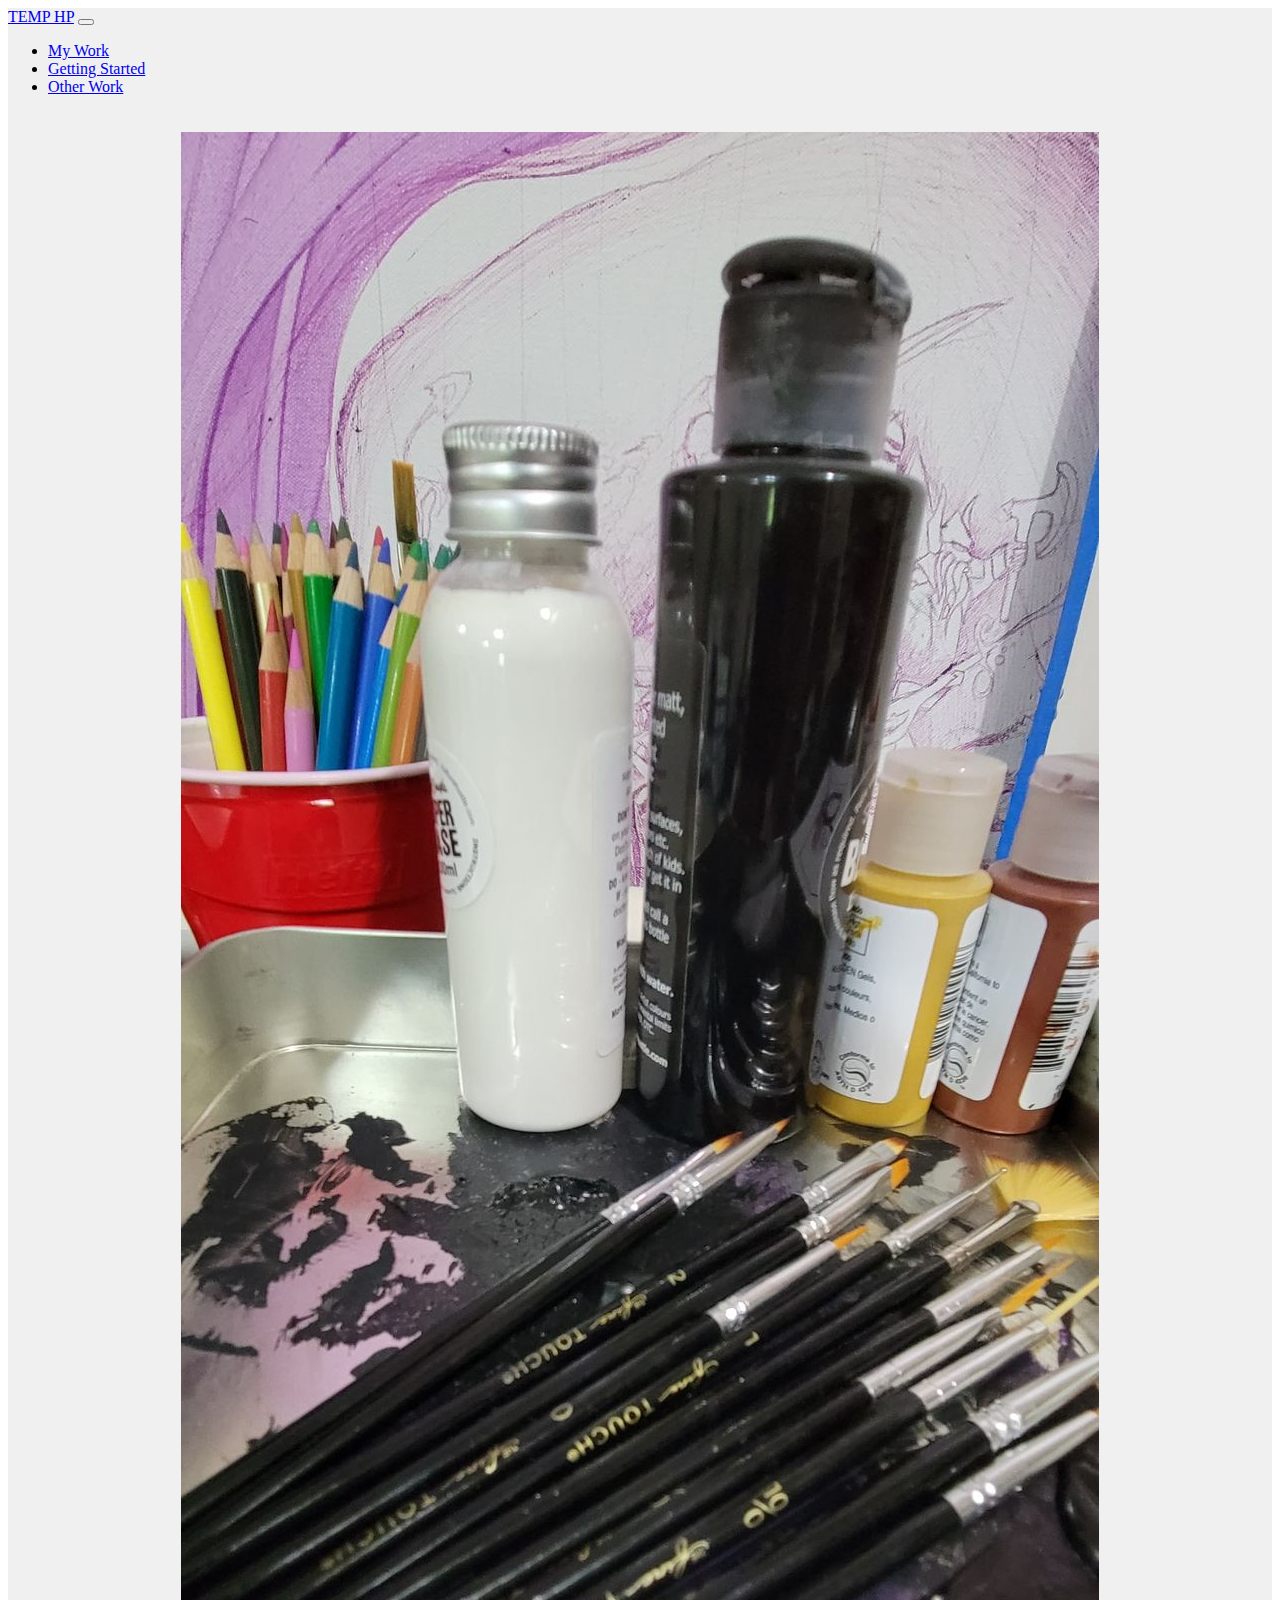
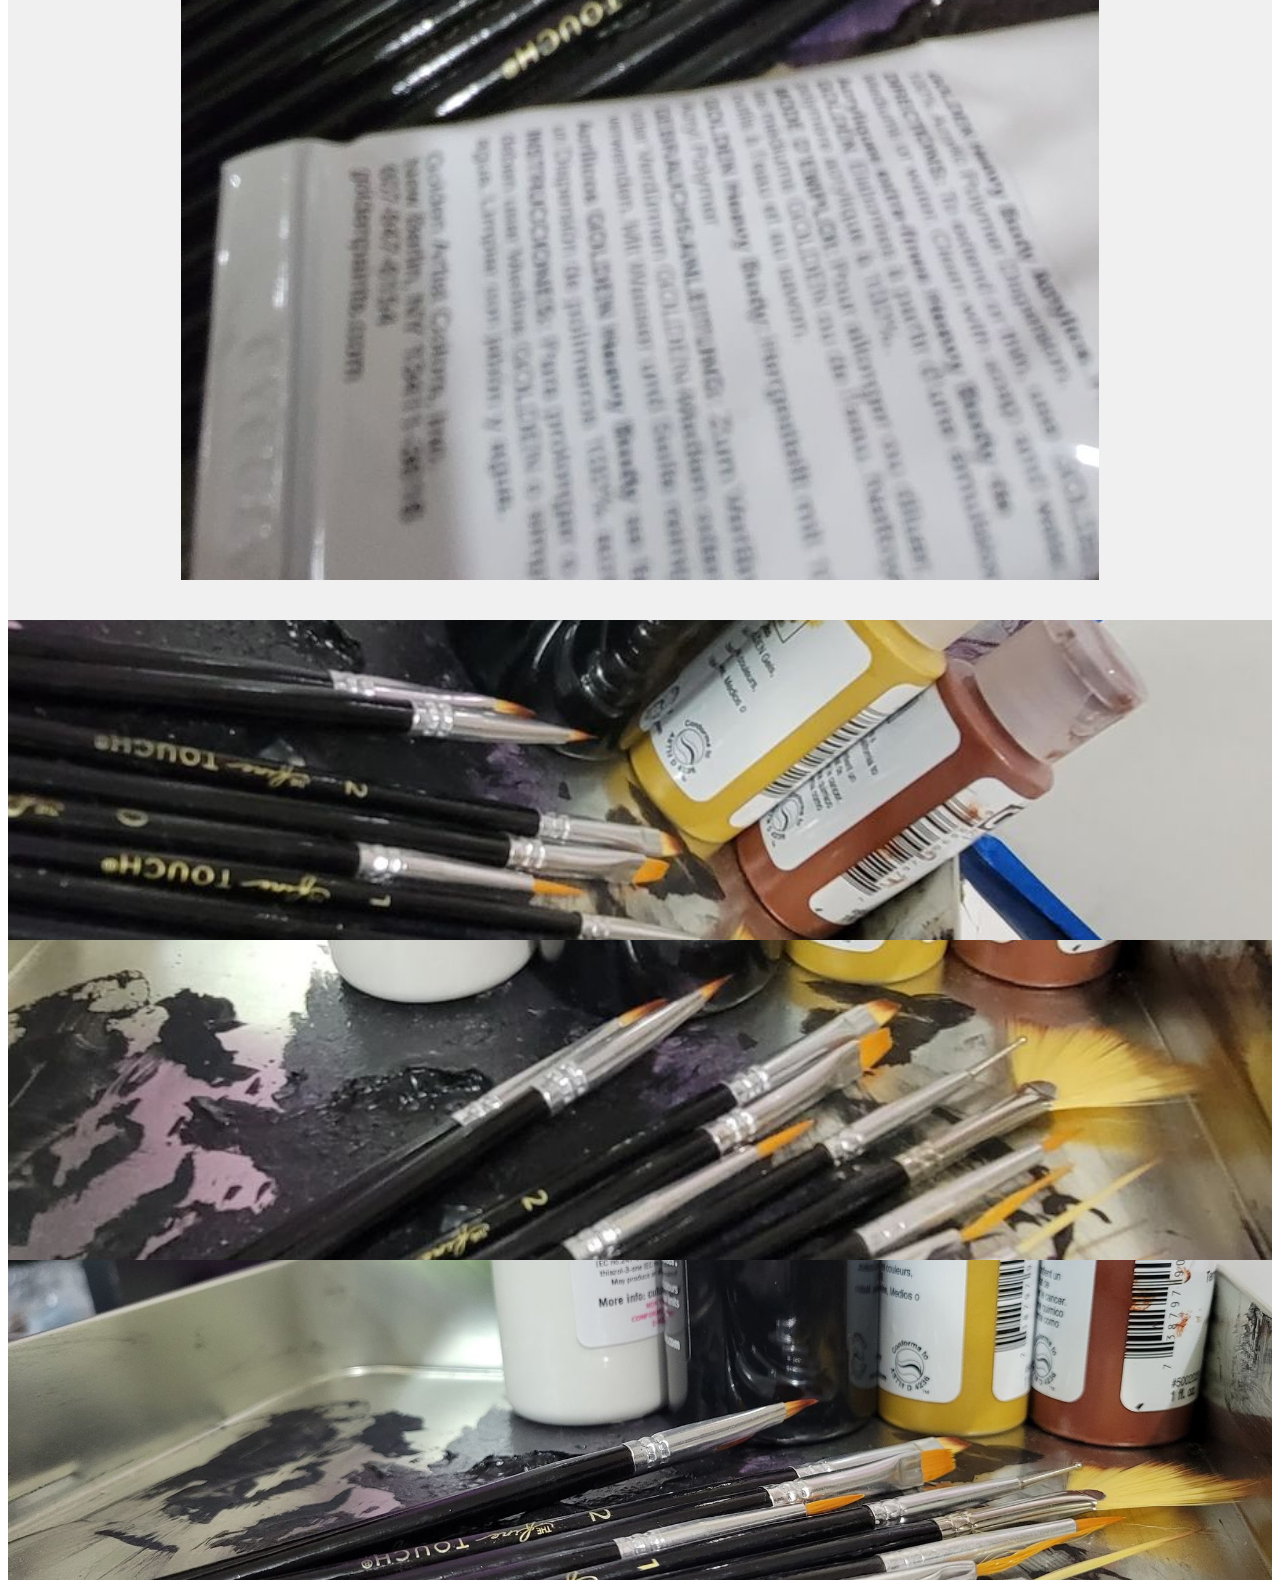
==== gettingstarted.html @ 4d42c711 "Update gettingstarted.html" ====
<html>
<head>
    <link href="https://cdn.jsdelivr.net/npm/bootstrap@5.0.1/dist/css/bootstrap.min.css" rel="stylesheet" integrity="sha384-+0n0xVW2eSR5OomGNYDnhzAbDsOXxcvSN1TPprVMTNDbiYZCxYbOOl7+AMvyTG2x" crossorigin="anonymous">
    <link rel="stylesheet" href="style.css">

</head>
<body>
<div class="backgroundall">
<section id="nav">
    <nav class="navbar navbar-expand-lg navbar-dark bg-dark">
        <div class="container-fluid">
          <a class="navbar-brand" href="#">TEMP HP</a>
          <button class="navbar-toggler" type="button" data-bs-toggle="collapse" data-bs-target="#navbarNav" aria-controls="navbarNav" aria-expanded="false" aria-label="Toggle navigation">
            <span class="navbar-toggler-icon"></span>
          </button>
          <div class="collapse navbar-collapse" id="navbarNav">
            <ul class="navbar-nav">
              <li class="nav-item">
                <a class="nav-link" href="#">My Work</a>
              </li>
              <li class="nav-item">
                <a class="nav-link" href="#">Getting Started</a>
              </li>
              <li class="nav-item">
                <a class="nav-link" href="#">Other Work</a>
              </li>
            </ul>
          </div>
        </div>
      </nav>
</section>

<section id="Hero">
<div class="herobackground">
<img src="images/supplies2.jpg" class="img-fluid" alt="...">
</div>
</section>

<section>
    <div class="card-group">
        <div class="card">
          <img src="images/supplies.jpg" class="card-img-top" alt="...">
          <div class="card-body">
          </div>
        </div>
        <div class="card">
          <img src="images/supplies3.jpg" class="card-img-top" alt="...">
          <div class="card-body">
          </div>
        </div>
        <div class="card">
          <img src="images/supplies4.jpg" class="card-img-top" alt="...">
          <div class="card-body">
          </div>
        </div>
      </div>

</section>
     
</div>
<script src="https://cdn.jsdelivr.net/npm/bootstrap@5.0.1/dist/js/bootstrap.bundle.min.js" integrity="sha384-gtEjrD/SeCtmISkJkNUaaKMoLD0//ElJ19smozuHV6z3Iehds+3Ulb9Bn9Plx0x4" crossorigin="anonymous"></script>
<script src="https://ajax.googleapis.com/ajax/libs/jquery/3.4.1/jquery.min.js"></script>
<script src="java.js"></script>

</body>


</html>
---- style.css ----
.backgroundall {
  background-color: #f0f0f0;
}

#hero {
  padding-top: 20px;
  padding-bottom: 20px;
  margin-bottom: 20px;
  text-align: center;
  
}
.card {
  background-color: #dadada;
}

.card-img-top {
  width: 100%;
  height: 25vw;
  object-fit: cover;
}
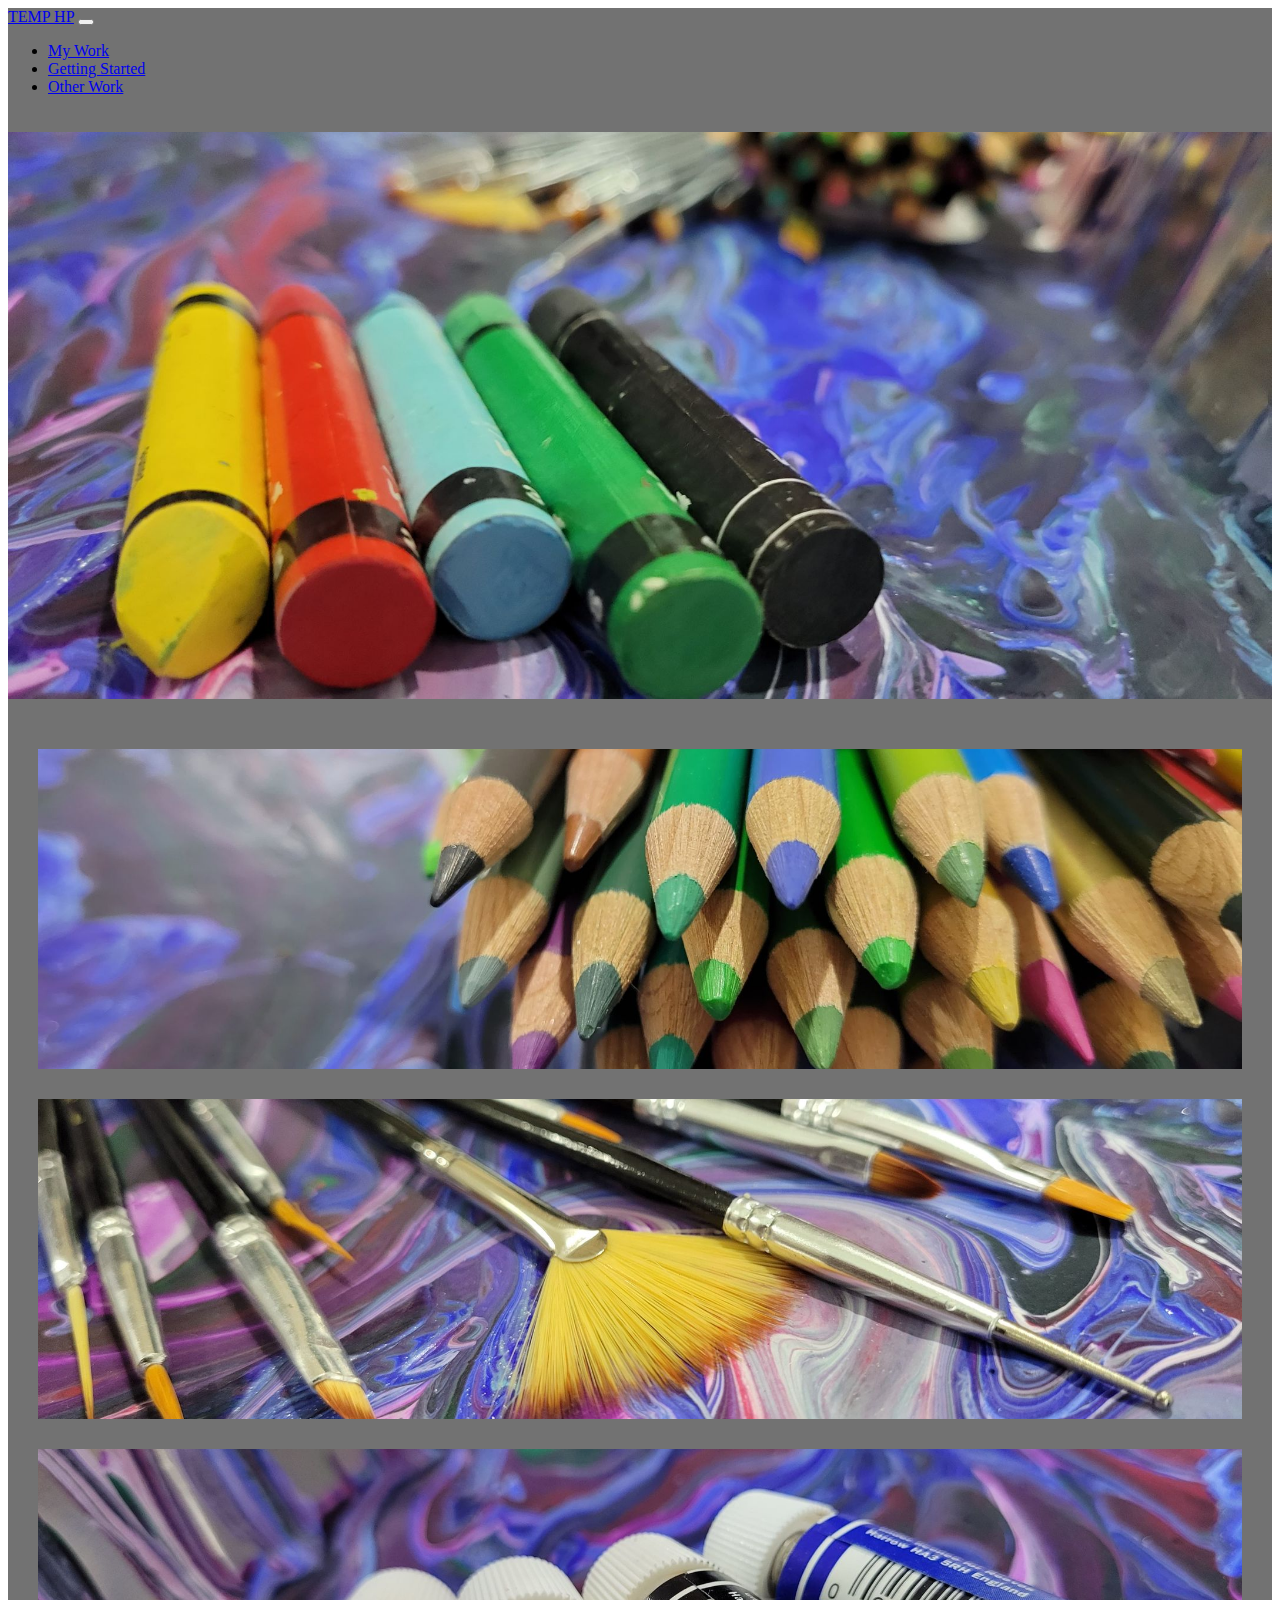
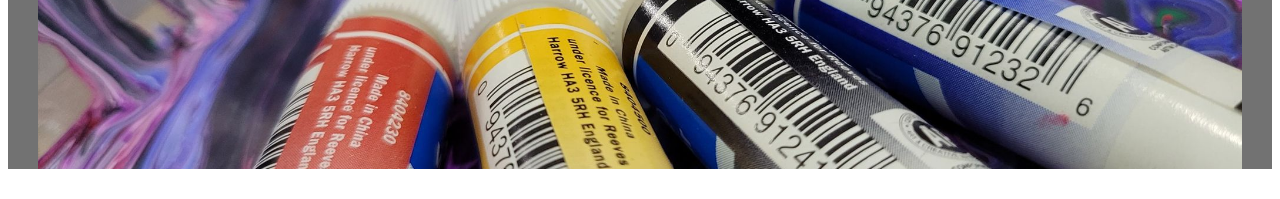
==== commit 20039bbf: "marginbetweencards" ====
--- a/gettingstarted.html
+++ b/gettingstarted.html
@@ -32,24 +32,24 @@
 
 <section id="Hero">
 <div class="herobackground">
-<img src="images/supplies2.jpg" class="img-fluid" alt="...">
+<img src="images/allthreesupplies.jpg" class="img-fluid" alt="...">
 </div>
 </section>
 
 <section>
     <div class="card-group">
         <div class="card">
-          <img src="images/supplies.jpg" class="card-img-top" alt="...">
+          <img src="images/colorpencils.jpg" class="card-img-top" alt="...">
           <div class="card-body">
           </div>
         </div>
         <div class="card">
-          <img src="images/supplies3.jpg" class="card-img-top" alt="...">
+          <img src="images/brushes.jpg" class="card-img-top" alt="...">
           <div class="card-body">
           </div>
         </div>
         <div class="card">
-          <img src="images/supplies4.jpg" class="card-img-top" alt="...">
+          <img src="images/acrylic.jpg" class="card-img-top" alt="...">
           <div class="card-body">
           </div>
         </div>
--- a/style.css
+++ b/style.css
@@ -1,5 +1,8 @@
 .backgroundall {
-  background-color: #f0f0f0;
+  background-color: #727272;
+}
+.herobackground img{
+  width: 100%;
 }
 
 #hero {
@@ -11,6 +14,7 @@
 }
 .card {
   background-color: #dadada;
+  margin: 30px;
 }
 
 .card-img-top {
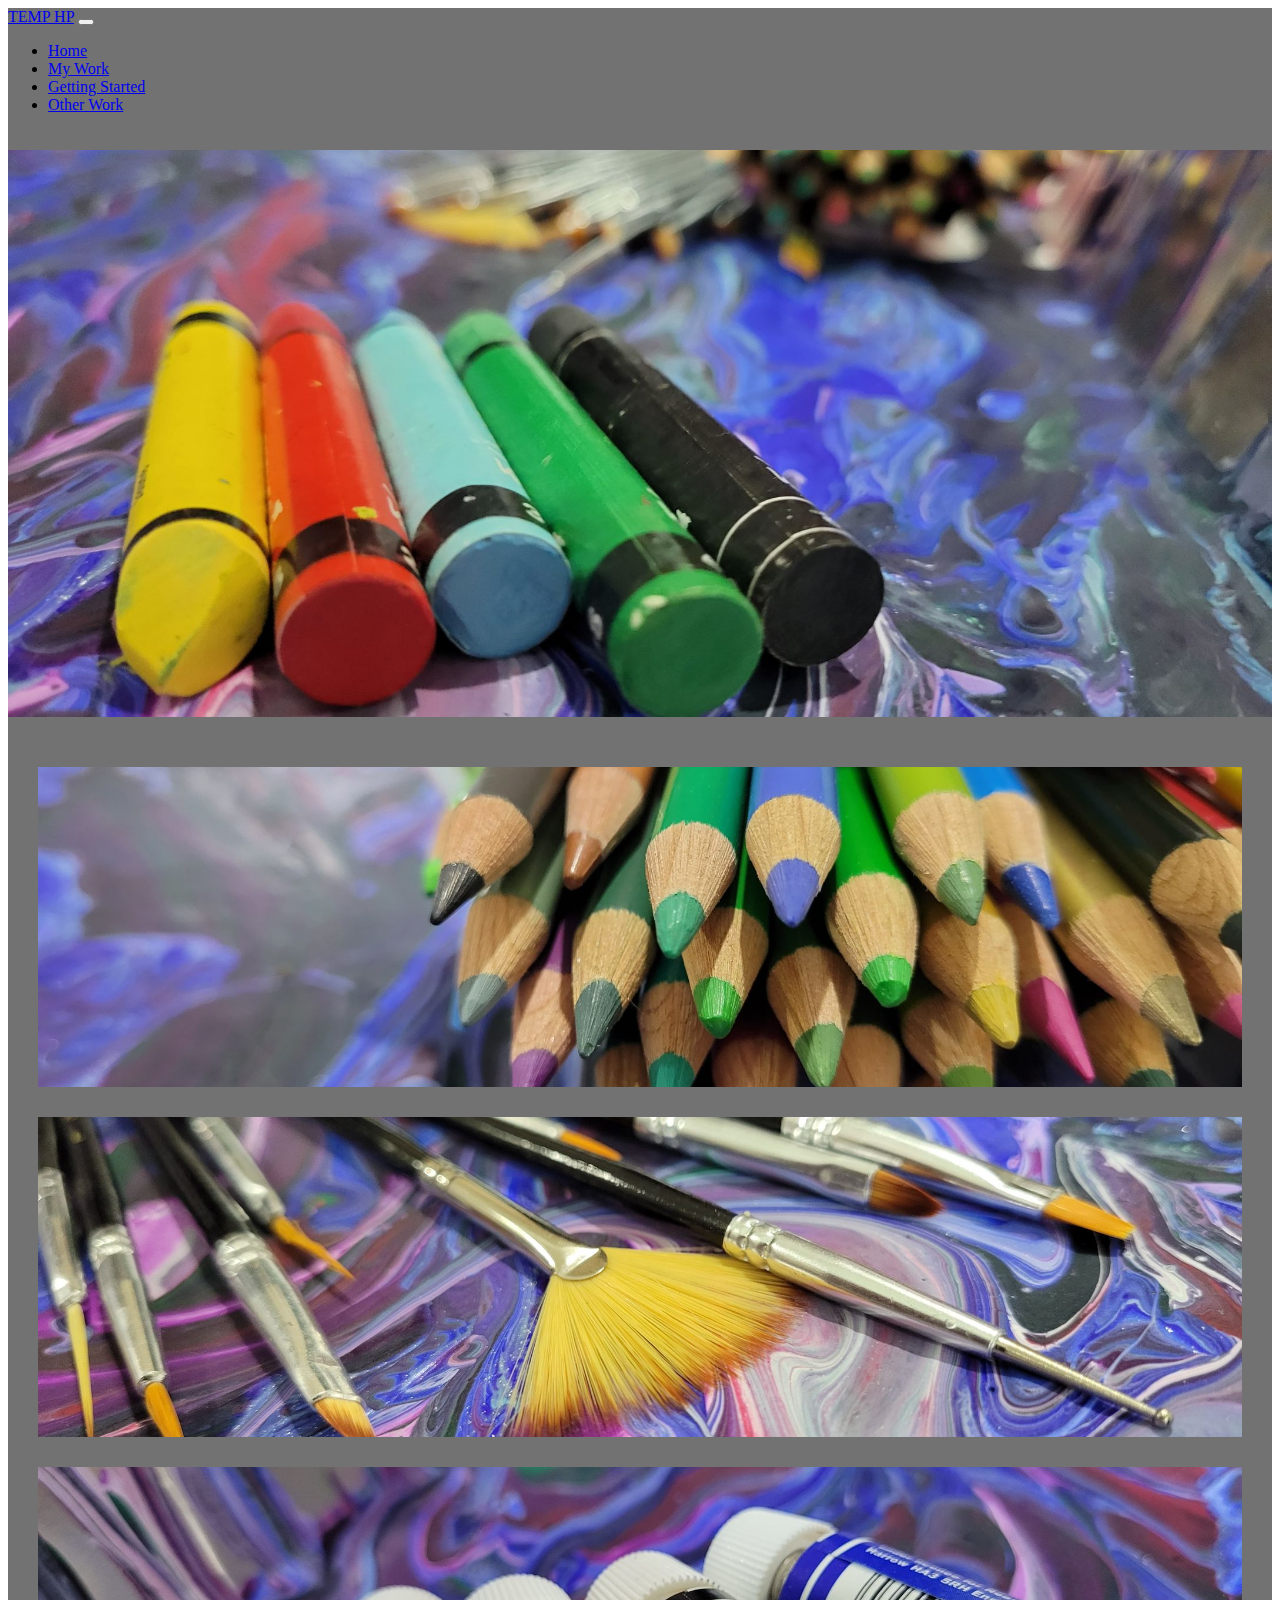
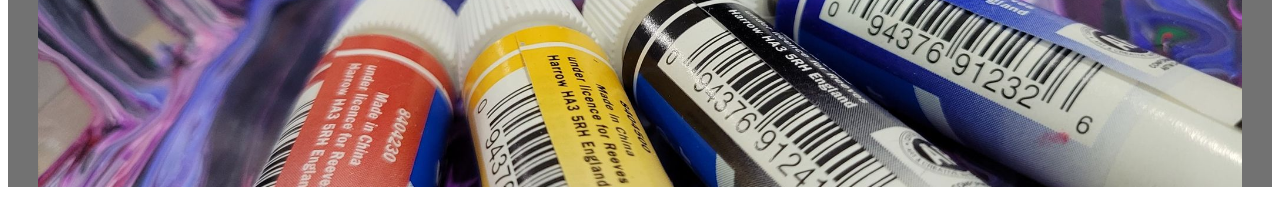
==== commit 623b6e44: "links added" ====
--- a/gettingstarted.html
+++ b/gettingstarted.html
@@ -1,5 +1,26 @@
 <html>
 <head>
+          <!-- Hotjar Tracking Code for https://cwilcoxe.github.io/Portfolio/ -->
+<script>
+  (function(h,o,t,j,a,r){
+      h.hj=h.hj||function(){(h.hj.q=h.hj.q||[]).push(arguments)};
+      h._hjSettings={hjid:2420836,hjsv:6};
+      a=o.getElementsByTagName('head')[0];
+      r=o.createElement('script');r.async=1;
+      r.src=t+h._hjSettings.hjid+j+h._hjSettings.hjsv;
+      a.appendChild(r);
+  })(window,document,'https://static.hotjar.com/c/hotjar-','.js?sv=');
+</script>
+      <!-- Global site tag (gtag.js) - Google Analytics -->
+<script async src="https://www.googletagmanager.com/gtag/js?id=G-8KGTE7NDD8"></script>
+<script>
+window.dataLayer = window.dataLayer || [];
+function gtag(){dataLayer.push(arguments);}
+gtag('js', new Date());
+
+gtag('config', 'G-8KGTE7NDD8');
+</script>
+
     <link href="https://cdn.jsdelivr.net/npm/bootstrap@5.0.1/dist/css/bootstrap.min.css" rel="stylesheet" integrity="sha384-+0n0xVW2eSR5OomGNYDnhzAbDsOXxcvSN1TPprVMTNDbiYZCxYbOOl7+AMvyTG2x" crossorigin="anonymous">
     <link rel="stylesheet" href="style.css">
 
@@ -16,7 +37,10 @@
           <div class="collapse navbar-collapse" id="navbarNav">
             <ul class="navbar-nav">
               <li class="nav-item">
-                <a class="nav-link" href="#">My Work</a>
+                <a class="nav-link" href="index.html">Home</a>
+              </li>
+              <li class="nav-item">
+                <a class="nav-link" href="mywork.html">My Work</a>
               </li>
               <li class="nav-item">
                 <a class="nav-link" href="#">Getting Started</a>
